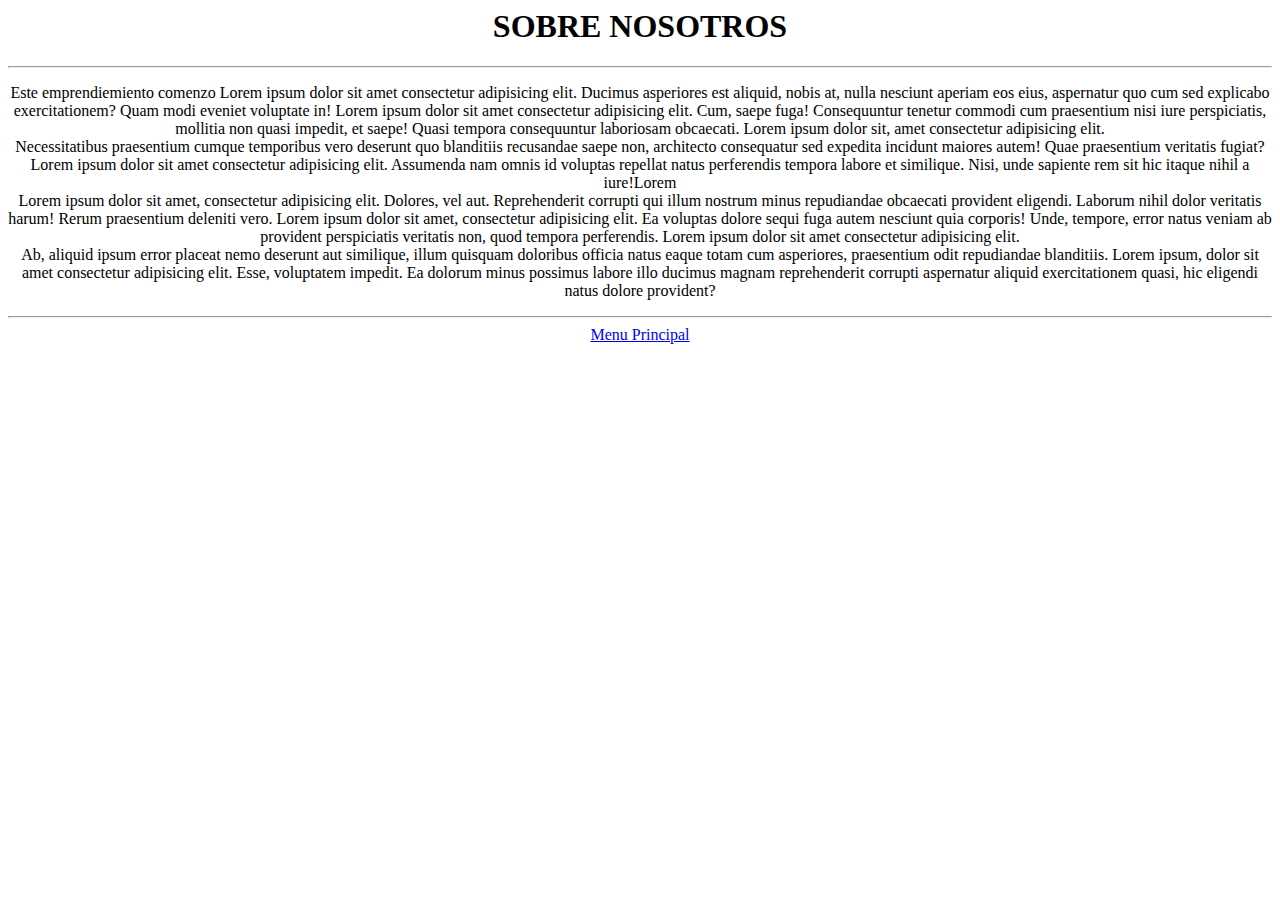
==== comocomenzo.html @ 8ae4871b "updated" ====
<html>
    <head>
        <title>Sobre Nosotros</title>
		<link rel="shortcut icon" href="imagen.png">
		<meta charset="UTF-8">
		<meta name="viewport" content="width=device-width, initial-scale=1.0">
		<meta name="Author" lang="es" content="Lucia Celi">
		<meta name="robots" content="index, follow">
    </head>
    <body>
        <center>
        <h1 id="comocomenzo">SOBRE NOSOTROS</h1>
        <hr>
		<p>Este emprendiemiento comenzo Lorem ipsum dolor sit amet consectetur adipisicing elit. Ducimus asperiores est aliquid, nobis at, nulla nesciunt aperiam eos eius, aspernatur quo cum sed explicabo exercitationem? Quam modi eveniet voluptate in! Lorem ipsum dolor sit amet consectetur adipisicing elit. Cum, saepe fuga! Consequuntur tenetur commodi cum praesentium nisi iure perspiciatis, mollitia non quasi impedit, et saepe! Quasi tempora consequuntur laboriosam obcaecati. Lorem ipsum dolor sit, amet consectetur adipisicing elit. <br> Necessitatibus praesentium cumque temporibus vero deserunt quo blanditiis recusandae saepe non, architecto consequatur sed expedita incidunt maiores autem! Quae praesentium veritatis fugiat?Lorem ipsum dolor sit amet consectetur adipisicing elit. Assumenda nam omnis id voluptas repellat natus perferendis tempora labore et similique. Nisi, unde sapiente rem sit hic itaque nihil a iure!Lorem <br> Lorem ipsum dolor sit amet, consectetur adipisicing elit. Dolores, vel aut. Reprehenderit corrupti qui illum nostrum minus repudiandae obcaecati provident eligendi. Laborum nihil dolor veritatis harum! Rerum praesentium deleniti vero. Lorem ipsum dolor sit amet, consectetur adipisicing elit. Ea voluptas dolore sequi fuga autem nesciunt quia corporis! Unde, tempore, error natus veniam ab provident perspiciatis veritatis non, quod tempora perferendis. Lorem ipsum dolor sit amet consectetur adipisicing elit. <br> Ab, aliquid ipsum error placeat nemo deserunt aut similique, illum quisquam doloribus officia natus eaque totam cum asperiores, praesentium odit repudiandae blanditiis. Lorem ipsum, dolor sit amet consectetur adipisicing elit. Esse, voluptatem impedit. Ea dolorum minus possimus labore illo ducimus magnam reprehenderit corrupti aspernatur aliquid exercitationem quasi, hic eligendi natus dolore provident? </p>
        <hr>
        <a href="INTEGRAL.html">Menu Principal</a>
        </center>
    </body>
</html>
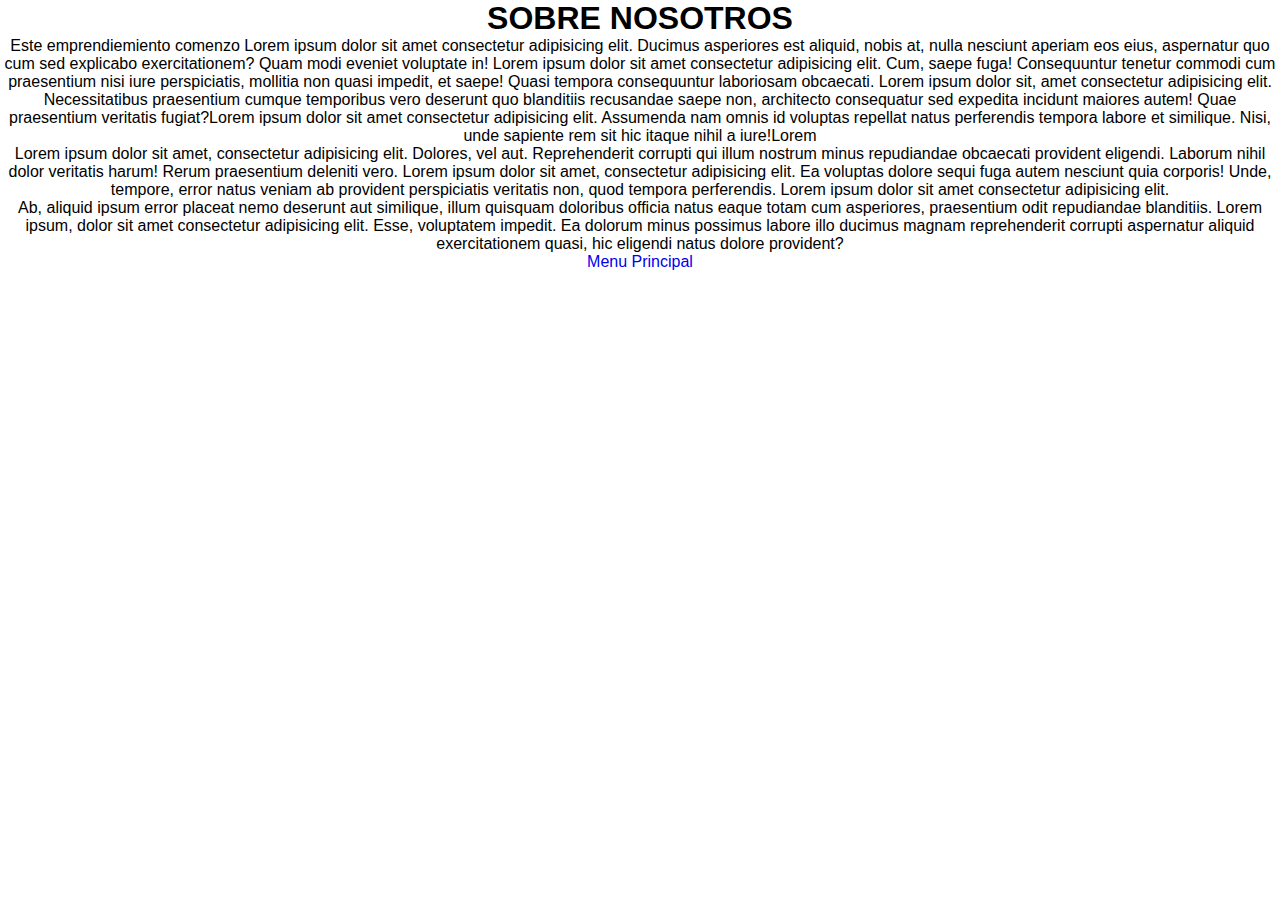
==== commit 7bd93984: "updated" ====
--- a/comocomenzo.html
+++ b/comocomenzo.html
@@ -6,6 +6,7 @@
 		<meta name="viewport" content="width=device-width, initial-scale=1.0">
 		<meta name="Author" lang="es" content="Lucia Celi">
 		<meta name="robots" content="index, follow">
+        <link rel="stylesheet" type="text/css" href="style.css"/>
     </head>
     <body>
         <center>
--- a/style.css
+++ b/style.css
@@ -0,0 +1,32 @@
+*{
+    font-family: 'Franklin Gothic Medium', 'Arial Narrow', Arial, sans-serif;
+    border: 0;
+    padding: 0;
+    margin: 0;
+    box-sizing:border-box;
+    text-decoration: none;
+    list-style: none;
+}
+header{
+    background-color: red;
+}
+#tituloindex{
+    position: relative;
+    font-size: 2em;
+    bottom: 80px;
+    text-align: center;
+}
+#logo{
+    margin-left: 20px;
+    margin-top: 20px;
+}
+#formulario{
+    background-color: aqua;
+    float: left;
+    position: relative;
+    bottom: 60px;
+    margin-left: 20px;
+}
+.form1{
+    padding: 5px;
+}